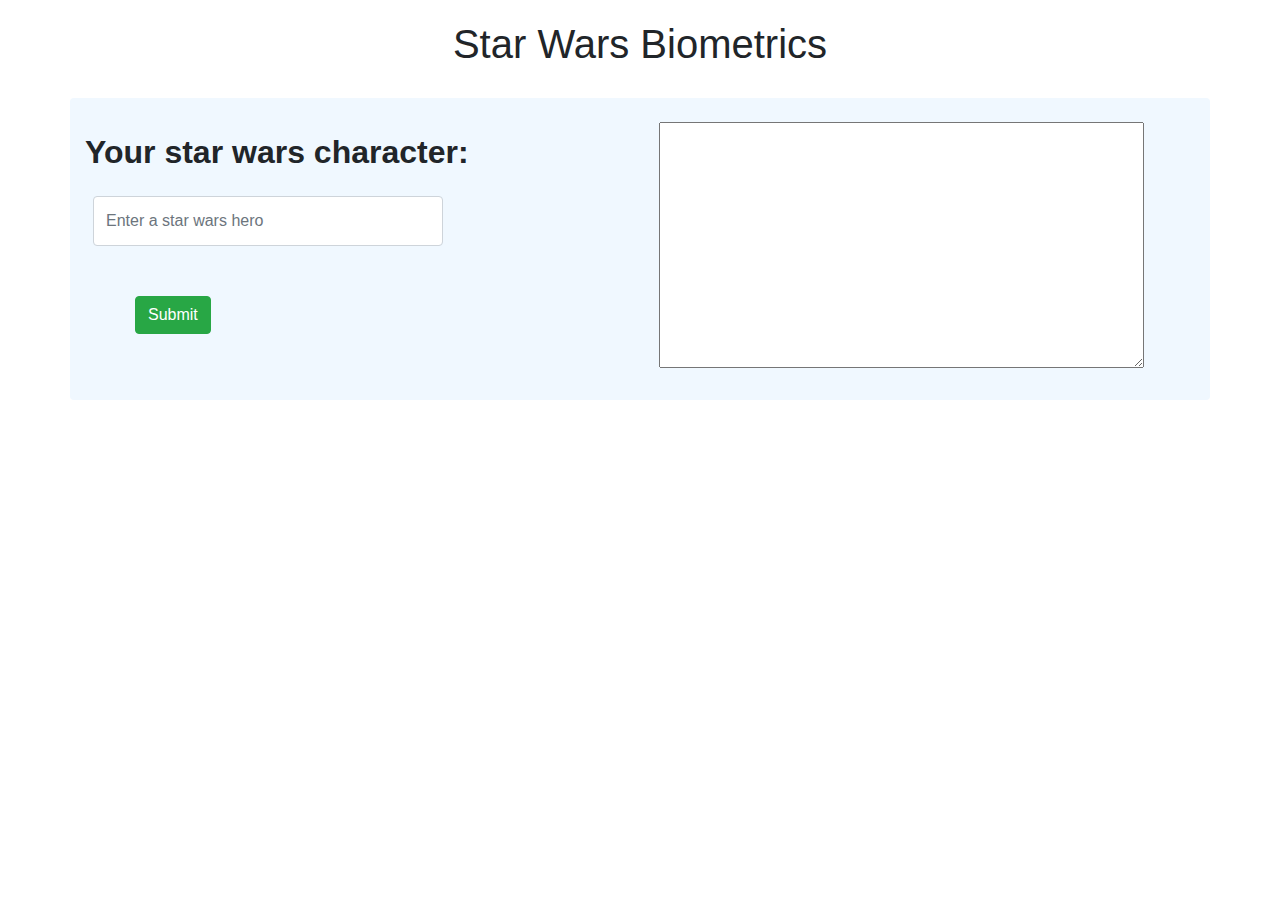
==== starWarsBiometrics/index.html @ 48284f12 "init star wars biometrics" ====
<!DOCTYPE html>
<html lang="en">
<head>
    <meta charset="UTF-8">
    <meta name="viewport" content="width=device-width, initial-scale=1.0">
    <title>Star Wars API</title>
    <link rel="stylesheet" href="https://stackpath.bootstrapcdn.com/bootstrap/4.5.2/css/bootstrap.min.css">
    <link rel="stylesheet" href="style.css">
</head>
<body>
    <header>
        <h1>Star Wars Biometrics</h1>
    </header>
    <main role="main">  
        <div class="container rounded">
            <div class="row">
                <form class="col-md-6"> 
                    <div class="form-group">   
                        <label for="textInput" class="form-label"><strong>Your star wars character:</strong></label>
                        <input type="text" class="form-control mx-2" id="textInput" 
                        placeholder="Enter a star wars hero">
                        <button type="submit" class="btn btn-success">Submit</button>
                    </div>
                </form>
                <div class="col-md-6">
                    <div class="form-group mt-4">
                        <label for="resultText" class="form-label"><strong></strong></label>
                        <textarea name="" id="resultText" rows="10" cols="50">
                            
                        </textarea>
                    </div> 
                </div>   
            </div>
        </div>
    </main>

    <script src="https://cdn.jsdelivr.net/npm/bootstrap@5.0.2/dist/js/bootstrap.bundle.min.js"
    integrity="sha384-MrcW6ZMFYlzcLA8Nl+NtUVF0sA7MsXsP1UyJoMp4YLEuNSfAP+JcXn/tWtIaxVXM"
    crossorigin="anonymous"></script>   
    <script src="index.js"></script>
</body>
</html>
---- starWarsBiometrics/style.css ----
header {
    text-align: center;
    margin-top: 20px;
    margin-bottom: 30px;
}

.container {
    margin-top: 10px;
    margin-bottom: 30px;
    /* border: 1px black solid; */
    background-color: aliceblue;
}

.form-control {
    width: 350px;
    height: 50px;
}

.form-label {
 font-size: 2em;
 margin-top: 30px;
 margin-bottom: 20px;
}

.btn {
    margin: 50px;
}

.btn:hover {
    color: aqua;
}
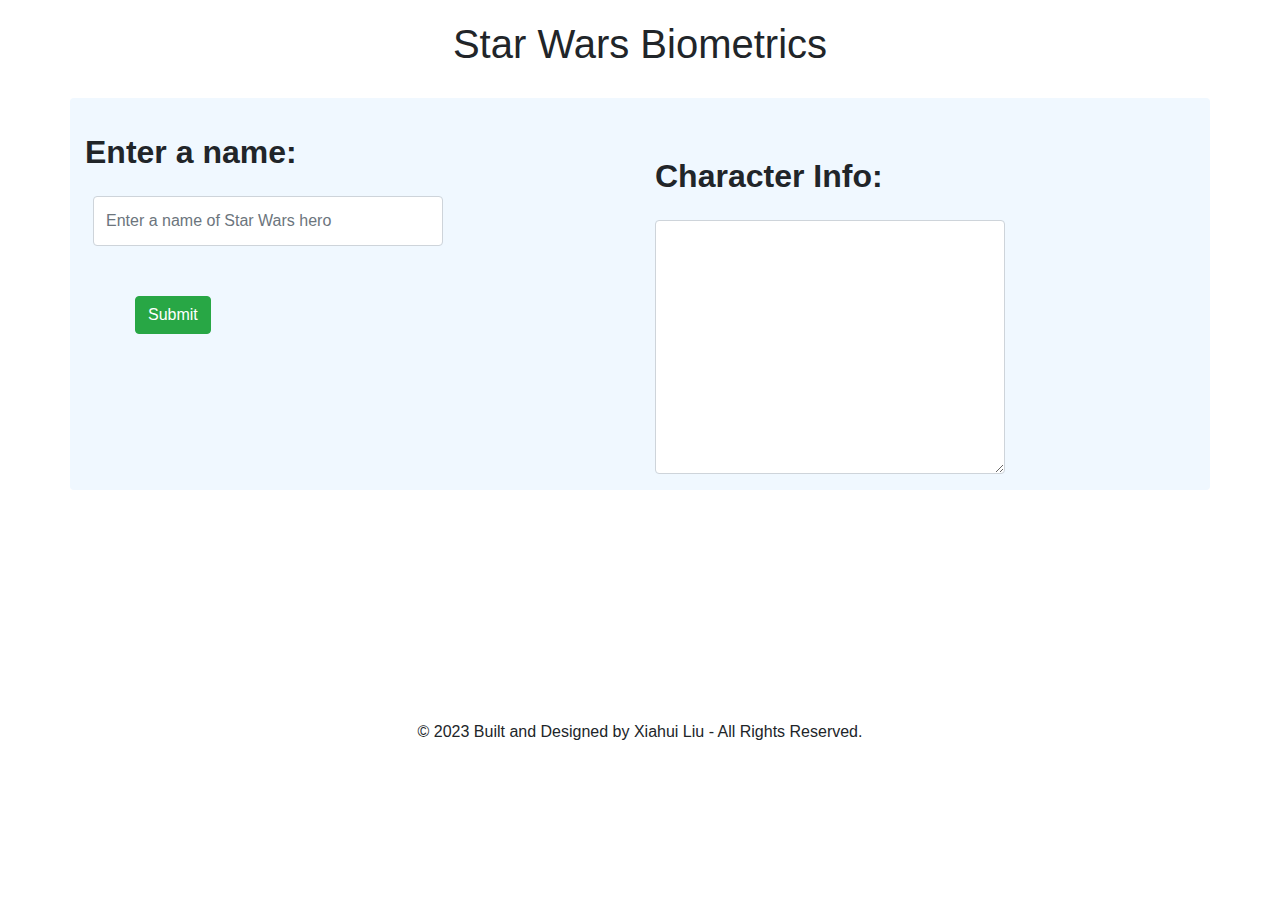
==== commit 6de2a13d: "update starWarsBiometrics" ====
--- a/starWarsBiometrics/index.html
+++ b/starWarsBiometrics/index.html
@@ -1,5 +1,6 @@
 <!DOCTYPE html>
 <html lang="en">
+
 <head>
     <meta charset="UTF-8">
     <meta name="viewport" content="width=device-width, initial-scale=1.0">
@@ -7,36 +8,35 @@
     <link rel="stylesheet" href="https://stackpath.bootstrapcdn.com/bootstrap/4.5.2/css/bootstrap.min.css">
     <link rel="stylesheet" href="style.css">
 </head>
+
 <body>
     <header>
         <h1>Star Wars Biometrics</h1>
     </header>
-    <main role="main">  
-        <div class="container rounded">
-            <div class="row">
-                <form class="col-md-6"> 
-                    <div class="form-group">   
-                        <label for="textInput" class="form-label"><strong>Your star wars character:</strong></label>
-                        <input type="text" class="form-control mx-2" id="textInput" 
-                        placeholder="Enter a star wars hero">
-                        <button type="submit" class="btn btn-success">Submit</button>
-                    </div>
-                </form>
-                <div class="col-md-6">
-                    <div class="form-group mt-4">
-                        <label for="resultText" class="form-label"><strong></strong></label>
-                        <textarea name="" id="resultText" rows="10" cols="50">
-                            
-                        </textarea>
-                    </div> 
-                </div>   
+    <main role="main" class="container rounded">
+        <div class="row">
+            <form class="col-md-6">
+                <div class="form-group">
+                    <label for="textInput" class="form-label"><strong>Enter a name:</strong></label>
+                    <input type="text" class="form-control mx-2" id="textInput" placeholder="Enter a name of Star Wars hero">
+                    <button type="submit" class="btn btn-success">Submit</button>
+                </div>
+            </form>
+            <div class="col-md-6">
+                <div class="form-group mt-4">
+                    <label for="resultText" class="form-label"><strong>Character Info:</strong></label>
+                    <textarea id="resultText" class="form-control" rows="10" cols="50"></textarea>
+                </div>
             </div>
         </div>
     </main>
-
-    <script src="https://cdn.jsdelivr.net/npm/bootstrap@5.0.2/dist/js/bootstrap.bundle.min.js"
-    integrity="sha384-MrcW6ZMFYlzcLA8Nl+NtUVF0sA7MsXsP1UyJoMp4YLEuNSfAP+JcXn/tWtIaxVXM"
-    crossorigin="anonymous"></script>   
+    <footer class="footer text-center"> 
+        <div >
+            <p>&copy; 2023 Built and Designed by Xiahui Liu - All Rights Reserved.</p>
+        </div>
+    </footer>
+    <script src="https://cdn.jsdelivr.net/npm/bootstrap@5.0.2/dist/js/bootstrap.bundle.min.js" integrity="sha384-MrcW6ZMFYlzcLA8Nl+NtUVF0sA7MsXsP1UyJoMp4YLEuNSfAP+JcXn/tWtIaxVXM" crossorigin="anonymous"></script>
     <script src="index.js"></script>
 </body>
-</html>+
+</html>
--- a/starWarsBiometrics/style.css
+++ b/starWarsBiometrics/style.css
@@ -29,4 +29,8 @@
 
 .btn:hover {
     color: aqua;
+}
+
+.footer {
+    margin-top: 18%;
 }